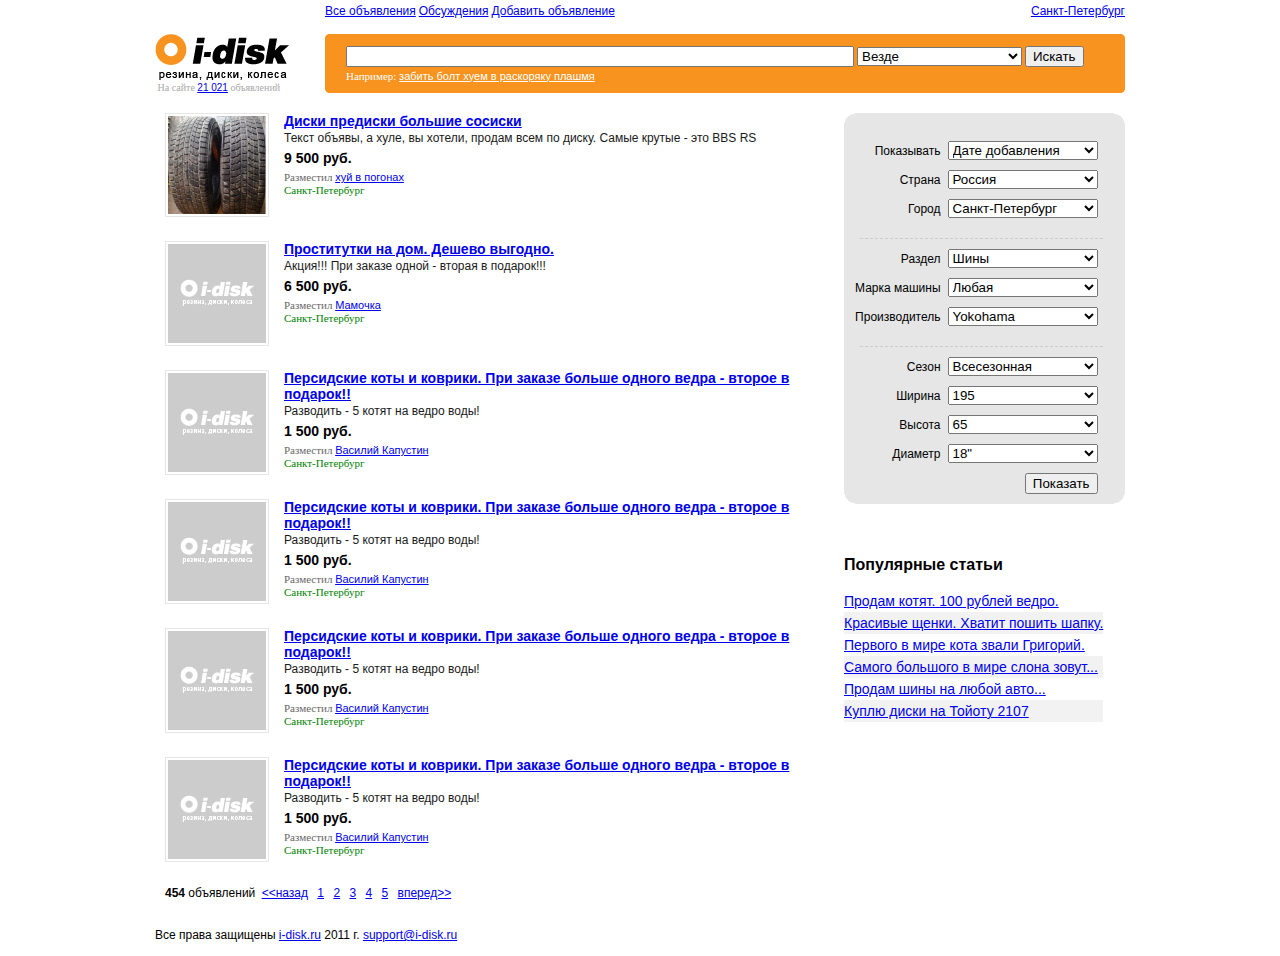
==== index.html @ 13afc856 "new" ====
﻿<!DOCTYPE html PUBLIC "-//W3C//DTD XHTML 1.0 Strict//EN"
    "http://www.w3.org/TR/xhtml1/DTD/xhtml1-strict.dtd">

<html xmlns="http://www.w3.org/1999/xhtml">

<head>
  <title></title>
  <link href="style.css" rel="stylesheet" />
</head>

<body height="100%">
  <table width="970" height="100%" style="margin: 0 auto;">
    <tr>
        <td id="top" colspan="2">
            <table>
                <tr>
                    <td></td>
                    <td id="top">
                        <table width="100%">
                            <tr>
                                <td style="text-align: left;">
                                    <a href="#">Все объявления</a> <a href="#4">Обсуждения</a> <a href="#4">Добавить объявление</a>
                                </td>
                                <td style="text-align: right;">
                                    <a href="#sad">Санкт-Петербург</a>
                                </td>
                            </tr>
                        </table>
                   </td>
                </tr>
                <tr>
                    <td id="logo"><a href="/"><img src="logo.png" /></a><br />&nbsp;На сайте <a href="#">21 021</a> объявлений</td>
                    <td id="search">
                       <table cellpadding="0" cellspacing="0" style="border-collapse: collapse;" width="100%">
                            <tr>
                                <td class="srch-l"></td>
                                <td style="background-color: #f7931e; padding: 0; margin: 0; border: 0; padding-left: 15px;" width="100%">
                                   <table>
                                    <tr>
                                        <td>
                                            <form>
                                                <input type="text" style="width:500px" >
                                                <select style="width: 165px;">
                                                    <option>Везде</option>
                                                    <option>В пизде</option>
                                                    <option>Да нахуй поиск</option>
                                                </select>
                                                <input type="submit" value="Искать" >
                                            </form>
                                        </td>
                                    </tr>
                                    <tr>
                                        <td>
                                            <span style=" display:block;" class="srch-span">Например: <a href="#" class="srch" >забить болт хуем в раскоряку плашмя</a></span>
                                        </td>
                                    </tr>
                                   </table>
                                </td>
                                <td class="srch-r"></td>
                            </tr>
                       </table>
                    </td>
                </tr>
            </table>
        </td>
    </tr>
    <tr>
        <td id="left" width="70%" height="100%">
        <table style="margin-bottom: 20px;">
            <tr>
                <td><img class="imagesy" src="bbs.jpg" /></td>
                <td style="padding-left:15px; vertical-align: top;">
                    <table>
                        <tr>
                            <td class="target-head">
                                <a href="#23"> Диски предиски большие сосиски </a>
                            </td>
                        </tr>
                        <tr>
                            <td class="target-desc">
                                Текст объявы, а хуле, вы хотели, продам всем по диску. Самые крутые - это BBS RS
                            </td>
                        </tr>
                        <tr>
                            <td class="target-price">
                                9 500 руб.
                            </td>
                        </tr>
                        <tr>
                            <td class="target-author">
                                Разместил <a href="#4">хуй в погонах</a>
                            </td>
                        </tr>
                        <tr>
                            <td class="target-city">
                                Санкт-Петербург
                            </td>
                        </tr>
                    </table>
                </td>
            </tr>
        </table>
  <!-- Remove after shaving -->
 <table style="margin-bottom: 20px;">  <tr> <td><img class="imagesy" src="noimage.jpg" /></td>  <td style="padding-left:15px; vertical-align: top;"><table><tr><td class="target-head"><a href="#213"> Проститутки на дом. Дешево выгодно. </a>  </td>  </tr> <tr> <td class="target-desc"> Акция!!! При заказе одной - вторая в подарок!!!</td> </tr>  <tr><td class="target-price"> 6 500 руб.  </td> </tr>  <tr> <td class="target-author"> Разместил <a href="#4">Мамочка</a>  </td> </tr> <tr> <td class="target-city"> Санкт-Петербург   </td>  </tr>   </table>                </td>            </tr>        </table>
 <table style="margin-bottom: 20px;">  <tr> <td><img class="imagesy" src="noimage.jpg" /></td>  <td style="padding-left:15px; vertical-align: top;"><table><tr><td class="target-head"><a href="#243"> Персидские коты и коврики. При заказе больше одного ведра - второе в подарок!! </a>  </td>  </tr> <tr> <td class="target-desc"> Разводить - 5 котят на ведро воды!</td> </tr>  <tr><td class="target-price"> 1 500 руб.  </td> </tr>  <tr> <td class="target-author"> Разместил <a href="#4">Василий Капустин</a>  </td> </tr> <tr> <td class="target-city"> Санкт-Петербург   </td>  </tr>   </table>                </td>            </tr>        </table>
 <table style="margin-bottom: 20px;">  <tr> <td><img class="imagesy" src="noimage.jpg" /></td>  <td style="padding-left:15px; vertical-align: top;"><table><tr><td class="target-head"><a href="#243"> Персидские коты и коврики. При заказе больше одного ведра - второе в подарок!! </a>  </td>  </tr> <tr> <td class="target-desc"> Разводить - 5 котят на ведро воды!</td> </tr>  <tr><td class="target-price"> 1 500 руб.  </td> </tr>  <tr> <td class="target-author"> Разместил <a href="#4">Василий Капустин</a>  </td> </tr> <tr> <td class="target-city"> Санкт-Петербург   </td>  </tr>   </table>                </td>            </tr>        </table>
 <table style="margin-bottom: 20px;">  <tr> <td><img class="imagesy" src="noimage.jpg" /></td>  <td style="padding-left:15px; vertical-align: top;"><table><tr><td class="target-head"><a href="#243"> Персидские коты и коврики. При заказе больше одного ведра - второе в подарок!! </a>  </td>  </tr> <tr> <td class="target-desc"> Разводить - 5 котят на ведро воды!</td> </tr>  <tr><td class="target-price"> 1 500 руб.  </td> </tr>  <tr> <td class="target-author"> Разместил <a href="#4">Василий Капустин</a>  </td> </tr> <tr> <td class="target-city"> Санкт-Петербург   </td>  </tr>   </table>                </td>            </tr>        </table>
 <table style="margin-bottom: 20px;">  <tr> <td><img class="imagesy" src="noimage.jpg" /></td>  <td style="padding-left:15px; vertical-align: top;"><table><tr><td class="target-head"><a href="#243"> Персидские коты и коврики. При заказе больше одного ведра - второе в подарок!! </a>  </td>  </tr> <tr> <td class="target-desc"> Разводить - 5 котят на ведро воды!</td> </tr>  <tr><td class="target-price"> 1 500 руб.  </td> </tr>  <tr> <td class="target-author"> Разместил <a href="#4">Василий Капустин</a>  </td> </tr> <tr> <td class="target-city"> Санкт-Петербург   </td>  </tr>   </table>                </td>            </tr>        </table>
 <!-- end of shaving -->
 <table>
    <tr>
        <td id="listing">
           <b>454</b> объявлений <a href="#back"><<назад</a> <a href="#">1</a> <a href="#">2</a> <a href="#5">3</a> <a href="#fdf">4</a> <a href="#324">5</a> <a href="#45435">вперед>></a>
           <br /><br /><br />
        </td>
    </tr>
 </table>
        </td>
        <td id="right">

                <table cellpadding="0" cellspacing="0" style="border-collapse: collapse;">
                    <tr>
                        <td class="corners lt"></td>
                        <td class="bcolor"></td>
                        <td class="corners rt"></td>
                    </tr>
                    <tr>
                        <td class="bcolor"></td>
                        <td style="border:0; width: 100%; background-color: #e6e6e6; padding: 0; margin: 0;" ><br />
                            <form>
                                <table>
                                    <tr>
                                        <td class="label">Показывать</td>
                                        <td class="input"> <select><option>Дате добавления</option><option>По имени</option></select> </td>
                                    </tr>
                                    <tr>
                                        <td class="label">Страна</td>
                                        <td class="input"> <select><option>Россия</option><option>Казахстан</option></select> </td>
                                    </tr>
                                    <tr>
                                        <td class="label">Город</td>
                                        <td class="input"> <select><option>Санкт-Петербург</option><option>Москва</option></select> </td>
                                    </tr>
                                    <tr>
                                        <td colspan="2"> <span style="display: block; border-bottom: 1px #ccc dashed; width:100%; margin: 10px 5px;"></span> </td>
                                    </tr>
                                    <tr>
                                        <td class="label">Раздел</td>
                                        <td class="input"> <select><option>Шины</option><option>Диски</option></select> </td>
                                    </tr>
                                    <tr>
                                        <td class="label">Марка машины</td>
                                        <td class="input"> <select><option>Любая</option><option>Audi</option></select> </td>
                                    </tr>
                                    <tr>
                                        <td class="label">Производитель</td>
                                        <td class="input"> <select><option>Yokohama</option><option>Кама</option></select> </td>
                                    </tr>
                                    <tr>
                                        <td colspan="2"> <span style="display: block; border-bottom: 1px #ccc dashed; width:100%; margin: 10px 5px;"></span> </td>
                                    </tr>
                                    <tr>
                                        <td class="label">Сезон</td>
                                        <td class="input"> <select><option>Всесезонная</option><option>Кама</option></select> </td>
                                    </tr>
                                    <tr>
                                        <td class="label">Ширина</td>
                                        <td class="input"> <select><option>195</option><option>200</option></select> </td>
                                    </tr>
                                    <tr>
                                        <td class="label">Высота</td>
                                        <td class="input"> <select><option>65</option><option>45</option></select> </td>
                                    </tr>
                                    <tr>
                                        <td class="label">Диаметр</td>
                                        <td class="input"> <select><option>18"</option><option>17"</option></select> </td>
                                    </tr>
                                    <tr>
                                        <td></td>
                                        <td style="text-align: right;"> <input type="submit" value="Показать"></td>
                                    </tr>
                                </table>
                            </form>
                        </td>
                        <td class="bcolor"></td>
                    </tr>
                    <tr>
                        <td class="corners lb"></td>
                        <td class="bcolor"></td>
                        <td class="corners rb"></td>
                    </tr>
                </table>
                 <br /><br />
                 <h3>Популярные статьи</h3>
                <table id="adv">
                    <tr>
                        <td >
                        <a href="#sdf">Продам котят. 100 рублей ведро.</a><br />
                        </td>
                    </tr>
                    <tr>
                        <td>
                        <a href="#sd3f">Красивые щенки. Хватит пошить шапку.</a><br />
                        </td>
                    </tr>
                    <tr>
                        <td>
                        <a href="#sd35f">Первого в мире кота звали Григорий.</a><br />
                        </td>
                    </tr>
                    <tr>
                        <td>
                        <a href="#top">Самого большого в мире слона зовут...</a><br />
                        </td>
                    </tr>
                    <tr>
                        <td>
                        <a href="#s4df">Продам шины на любой авто...</a><br />
                        </td>
                    </tr>
                    <tr>
                        <td>
                        <a href="#sd1f">Куплю диски на Тойоту 2107</a><br />
                        </td>
                    </tr>
                </table>
        </td>
    </tr>
    <tr>
        <td id="footer">
            Все права защищены <a href="#1233">i-disk.ru</a> 2011 г. <a href="#fd">support@i-disk.ru</a> <br /><br />
        </td>
        <td></td>
    </tr>
  </table>
</body>

</html>
---- style.css ----
#listing{
      font-size: 12px;
    }
    #listing a{
      margin: 0 3px;
    }

    h3{
      font-size: 16px;
    }

    #adv td{
      padding: 3px 0;
      font-size: 14px;
    }
    #adv tr:nth-child(even) {
      background-color: #f2f2f2;
    }
    a{
      font-family: Arial;

    }

    .label{
      font-size: 12px;
      text-align: right;
      padding-bottom: 10px;
    }
    .input{
      text-align: left;
      padding-left: 7px;
      padding-bottom: 10px;
    }
    .input select{
      width: 150px;
    }

    #footer{
      font-size: 12px;
    }

    .imagesy{
      border: 1px #e6e6e6 solid;
      padding: 2px;
    }

    .target-city{
      font-family: tahoma;
      font-size: 11px;
      color: #008200;
      padding-top: 1px;
    }
    .target-head{
      font-family: arial;
      font-weight: bold;
      font-size: 14px;
    }
    .target-desc{
      font-family: arial;
      font-size: 12px;
      color: #1a1a1a;
      padding-top: 2px;
    }
    .target-price{
      font-family: arial;
      font-weight: bold;
      font-size: 14px;
      color: #000;
      padding: 5px 0;
    }
    .target-author{
      font-family: tahoma;
      font-size: 11px;
      color: #666666;
    }
    table{
      border-collapse: collapse;
    }
    table td{
      padding: 0;
      margin: 0;
    }
    html{
      height: 100%;
    }

    body {
      height: 100%;
      margin: 0;
      padding: 0;
      font-family: Arial;
    }

    #top{
      height: 30px;
      vertical-align: top;
      padding-top: 2px;
      font-size: 12px;
      font-family: tahoma;
    }

    img{
      border: 0;
    }
    #left, #right{
      text-align: left;
      vertical-align: top;
      padding: 20px 0px 0px 10px;
    }

    .srch{
      color: #fff;
    }
    .srch-span{
      font-family: Tahoma;
      color: #fff;
      font-size: 11px;
      padding-top: 3px;
    }

    #logo{
      width: 170px;
      color: #A8A8A8;
      font-size: 10px;
      text-align: left;
    }
    #logo a{

    }

    #search{
      width: 800px;
      text-align: left;
    }

    .corners{
      border: 0;
      display: block;
      width: 11px;
      height: 10px;
      padding: 0;
      margin: 0;
    }
    .lt{
      background: url('lt.png') no-repeat bottom right;
    }
    .rt{
      background: url('rt.png') no-repeat bottom left;
    }
    .lb{
      background: url('lb.png') no-repeat top right;
    }
    .rb{
     background: url('rb.png') no-repeat top left;
    }
    .bcolor{
      border: 0;
      background-color: #e6e6e6;
      padding: 0;
      margin: 0;
    }
    .srch-l{
      border: 0;
      display: block;
      width: 6px;
      height: 59px;
      padding: 0;
      margin: 0;
      background: url('s-l.png') no-repeat right top;
    }
    .srch-r{
      border: 0;
      display: block;
      width: 6px;
      height: 59px;
      padding: 0;
      margin: 0;
      background: url('s-r.png') no-repeat left top;
    }
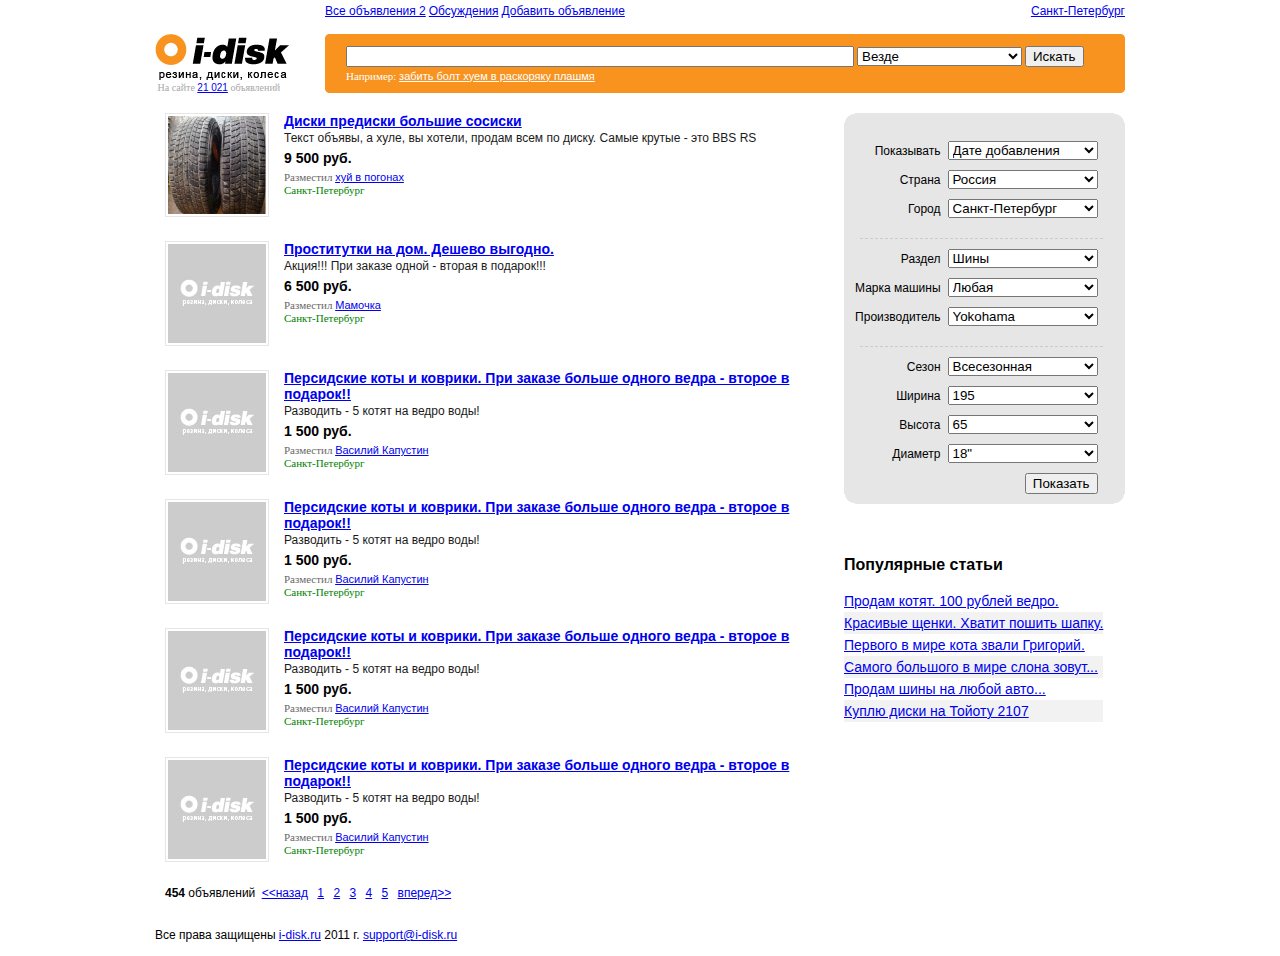
==== commit a9f9c07f: "12" ====
--- a/index.html
+++ b/index.html
@@ -19,7 +19,7 @@
                         <table width="100%">
                             <tr>
                                 <td style="text-align: left;">
-                                    <a href="#">Все объявления</a> <a href="#4">Обсуждения</a> <a href="#4">Добавить объявление</a>
+                                    <a href="#">Все объявления 2</a> <a href="#4">Обсуждения</a> <a href="#4">Добавить объявление</a>
                                 </td>
                                 <td style="text-align: right;">
                                     <a href="#sad">Санкт-Петербург</a>
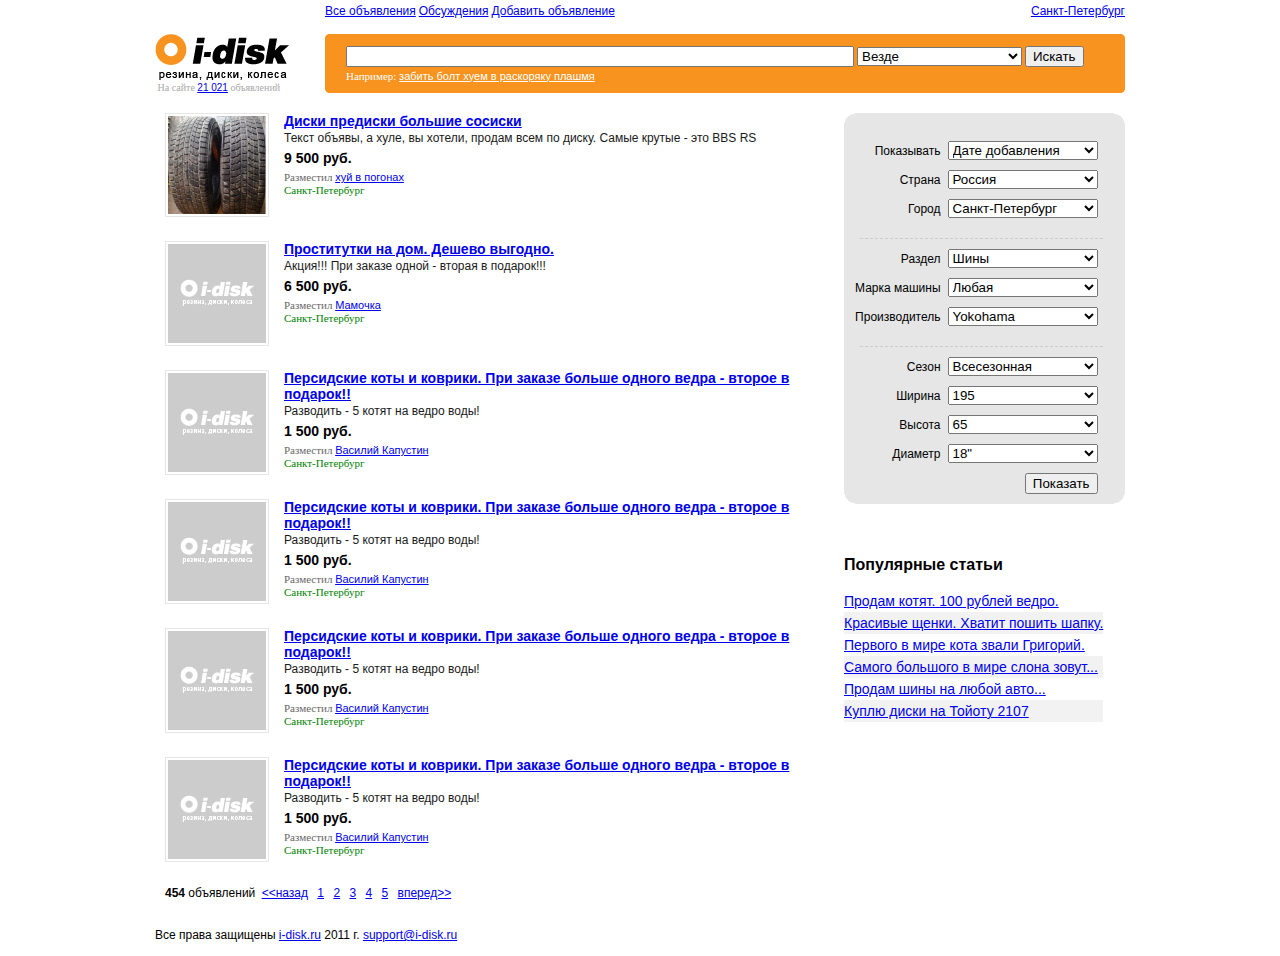
==== commit 326a9a57: "вернул в исход" ====
--- a/index.html
+++ b/index.html
@@ -1,238 +1,238 @@
-﻿<!DOCTYPE html PUBLIC "-//W3C//DTD XHTML 1.0 Strict//EN"
-    "http://www.w3.org/TR/xhtml1/DTD/xhtml1-strict.dtd">
-
-<html xmlns="http://www.w3.org/1999/xhtml">
-
-<head>
-  <title></title>
-  <link href="style.css" rel="stylesheet" />
-</head>
-
-<body height="100%">
-  <table width="970" height="100%" style="margin: 0 auto;">
-    <tr>
-        <td id="top" colspan="2">
-            <table>
-                <tr>
-                    <td></td>
-                    <td id="top">
-                        <table width="100%">
-                            <tr>
-                                <td style="text-align: left;">
-                                    <a href="#">Все объявления 2</a> <a href="#4">Обсуждения</a> <a href="#4">Добавить объявление</a>
-                                </td>
-                                <td style="text-align: right;">
-                                    <a href="#sad">Санкт-Петербург</a>
-                                </td>
-                            </tr>
-                        </table>
-                   </td>
-                </tr>
-                <tr>
-                    <td id="logo"><a href="/"><img src="logo.png" /></a><br />&nbsp;На сайте <a href="#">21 021</a> объявлений</td>
-                    <td id="search">
-                       <table cellpadding="0" cellspacing="0" style="border-collapse: collapse;" width="100%">
-                            <tr>
-                                <td class="srch-l"></td>
-                                <td style="background-color: #f7931e; padding: 0; margin: 0; border: 0; padding-left: 15px;" width="100%">
-                                   <table>
-                                    <tr>
-                                        <td>
-                                            <form>
-                                                <input type="text" style="width:500px" >
-                                                <select style="width: 165px;">
-                                                    <option>Везде</option>
-                                                    <option>В пизде</option>
-                                                    <option>Да нахуй поиск</option>
-                                                </select>
-                                                <input type="submit" value="Искать" >
-                                            </form>
-                                        </td>
-                                    </tr>
-                                    <tr>
-                                        <td>
-                                            <span style=" display:block;" class="srch-span">Например: <a href="#" class="srch" >забить болт хуем в раскоряку плашмя</a></span>
-                                        </td>
-                                    </tr>
-                                   </table>
-                                </td>
-                                <td class="srch-r"></td>
-                            </tr>
-                       </table>
-                    </td>
-                </tr>
-            </table>
-        </td>
-    </tr>
-    <tr>
-        <td id="left" width="70%" height="100%">
-        <table style="margin-bottom: 20px;">
-            <tr>
-                <td><img class="imagesy" src="bbs.jpg" /></td>
-                <td style="padding-left:15px; vertical-align: top;">
-                    <table>
-                        <tr>
-                            <td class="target-head">
-                                <a href="#23"> Диски предиски большие сосиски </a>
-                            </td>
-                        </tr>
-                        <tr>
-                            <td class="target-desc">
-                                Текст объявы, а хуле, вы хотели, продам всем по диску. Самые крутые - это BBS RS
-                            </td>
-                        </tr>
-                        <tr>
-                            <td class="target-price">
-                                9 500 руб.
-                            </td>
-                        </tr>
-                        <tr>
-                            <td class="target-author">
-                                Разместил <a href="#4">хуй в погонах</a>
-                            </td>
-                        </tr>
-                        <tr>
-                            <td class="target-city">
-                                Санкт-Петербург
-                            </td>
-                        </tr>
-                    </table>
-                </td>
-            </tr>
-        </table>
-  <!-- Remove after shaving -->
- <table style="margin-bottom: 20px;">  <tr> <td><img class="imagesy" src="noimage.jpg" /></td>  <td style="padding-left:15px; vertical-align: top;"><table><tr><td class="target-head"><a href="#213"> Проститутки на дом. Дешево выгодно. </a>  </td>  </tr> <tr> <td class="target-desc"> Акция!!! При заказе одной - вторая в подарок!!!</td> </tr>  <tr><td class="target-price"> 6 500 руб.  </td> </tr>  <tr> <td class="target-author"> Разместил <a href="#4">Мамочка</a>  </td> </tr> <tr> <td class="target-city"> Санкт-Петербург   </td>  </tr>   </table>                </td>            </tr>        </table>
- <table style="margin-bottom: 20px;">  <tr> <td><img class="imagesy" src="noimage.jpg" /></td>  <td style="padding-left:15px; vertical-align: top;"><table><tr><td class="target-head"><a href="#243"> Персидские коты и коврики. При заказе больше одного ведра - второе в подарок!! </a>  </td>  </tr> <tr> <td class="target-desc"> Разводить - 5 котят на ведро воды!</td> </tr>  <tr><td class="target-price"> 1 500 руб.  </td> </tr>  <tr> <td class="target-author"> Разместил <a href="#4">Василий Капустин</a>  </td> </tr> <tr> <td class="target-city"> Санкт-Петербург   </td>  </tr>   </table>                </td>            </tr>        </table>
- <table style="margin-bottom: 20px;">  <tr> <td><img class="imagesy" src="noimage.jpg" /></td>  <td style="padding-left:15px; vertical-align: top;"><table><tr><td class="target-head"><a href="#243"> Персидские коты и коврики. При заказе больше одного ведра - второе в подарок!! </a>  </td>  </tr> <tr> <td class="target-desc"> Разводить - 5 котят на ведро воды!</td> </tr>  <tr><td class="target-price"> 1 500 руб.  </td> </tr>  <tr> <td class="target-author"> Разместил <a href="#4">Василий Капустин</a>  </td> </tr> <tr> <td class="target-city"> Санкт-Петербург   </td>  </tr>   </table>                </td>            </tr>        </table>
- <table style="margin-bottom: 20px;">  <tr> <td><img class="imagesy" src="noimage.jpg" /></td>  <td style="padding-left:15px; vertical-align: top;"><table><tr><td class="target-head"><a href="#243"> Персидские коты и коврики. При заказе больше одного ведра - второе в подарок!! </a>  </td>  </tr> <tr> <td class="target-desc"> Разводить - 5 котят на ведро воды!</td> </tr>  <tr><td class="target-price"> 1 500 руб.  </td> </tr>  <tr> <td class="target-author"> Разместил <a href="#4">Василий Капустин</a>  </td> </tr> <tr> <td class="target-city"> Санкт-Петербург   </td>  </tr>   </table>                </td>            </tr>        </table>
- <table style="margin-bottom: 20px;">  <tr> <td><img class="imagesy" src="noimage.jpg" /></td>  <td style="padding-left:15px; vertical-align: top;"><table><tr><td class="target-head"><a href="#243"> Персидские коты и коврики. При заказе больше одного ведра - второе в подарок!! </a>  </td>  </tr> <tr> <td class="target-desc"> Разводить - 5 котят на ведро воды!</td> </tr>  <tr><td class="target-price"> 1 500 руб.  </td> </tr>  <tr> <td class="target-author"> Разместил <a href="#4">Василий Капустин</a>  </td> </tr> <tr> <td class="target-city"> Санкт-Петербург   </td>  </tr>   </table>                </td>            </tr>        </table>
- <!-- end of shaving -->
- <table>
-    <tr>
-        <td id="listing">
-           <b>454</b> объявлений <a href="#back"><<назад</a> <a href="#">1</a> <a href="#">2</a> <a href="#5">3</a> <a href="#fdf">4</a> <a href="#324">5</a> <a href="#45435">вперед>></a>
-           <br /><br /><br />
-        </td>
-    </tr>
- </table>
-        </td>
-        <td id="right">
-
-                <table cellpadding="0" cellspacing="0" style="border-collapse: collapse;">
-                    <tr>
-                        <td class="corners lt"></td>
-                        <td class="bcolor"></td>
-                        <td class="corners rt"></td>
-                    </tr>
-                    <tr>
-                        <td class="bcolor"></td>
-                        <td style="border:0; width: 100%; background-color: #e6e6e6; padding: 0; margin: 0;" ><br />
-                            <form>
-                                <table>
-                                    <tr>
-                                        <td class="label">Показывать</td>
-                                        <td class="input"> <select><option>Дате добавления</option><option>По имени</option></select> </td>
-                                    </tr>
-                                    <tr>
-                                        <td class="label">Страна</td>
-                                        <td class="input"> <select><option>Россия</option><option>Казахстан</option></select> </td>
-                                    </tr>
-                                    <tr>
-                                        <td class="label">Город</td>
-                                        <td class="input"> <select><option>Санкт-Петербург</option><option>Москва</option></select> </td>
-                                    </tr>
-                                    <tr>
-                                        <td colspan="2"> <span style="display: block; border-bottom: 1px #ccc dashed; width:100%; margin: 10px 5px;"></span> </td>
-                                    </tr>
-                                    <tr>
-                                        <td class="label">Раздел</td>
-                                        <td class="input"> <select><option>Шины</option><option>Диски</option></select> </td>
-                                    </tr>
-                                    <tr>
-                                        <td class="label">Марка машины</td>
-                                        <td class="input"> <select><option>Любая</option><option>Audi</option></select> </td>
-                                    </tr>
-                                    <tr>
-                                        <td class="label">Производитель</td>
-                                        <td class="input"> <select><option>Yokohama</option><option>Кама</option></select> </td>
-                                    </tr>
-                                    <tr>
-                                        <td colspan="2"> <span style="display: block; border-bottom: 1px #ccc dashed; width:100%; margin: 10px 5px;"></span> </td>
-                                    </tr>
-                                    <tr>
-                                        <td class="label">Сезон</td>
-                                        <td class="input"> <select><option>Всесезонная</option><option>Кама</option></select> </td>
-                                    </tr>
-                                    <tr>
-                                        <td class="label">Ширина</td>
-                                        <td class="input"> <select><option>195</option><option>200</option></select> </td>
-                                    </tr>
-                                    <tr>
-                                        <td class="label">Высота</td>
-                                        <td class="input"> <select><option>65</option><option>45</option></select> </td>
-                                    </tr>
-                                    <tr>
-                                        <td class="label">Диаметр</td>
-                                        <td class="input"> <select><option>18"</option><option>17"</option></select> </td>
-                                    </tr>
-                                    <tr>
-                                        <td></td>
-                                        <td style="text-align: right;"> <input type="submit" value="Показать"></td>
-                                    </tr>
-                                </table>
-                            </form>
-                        </td>
-                        <td class="bcolor"></td>
-                    </tr>
-                    <tr>
-                        <td class="corners lb"></td>
-                        <td class="bcolor"></td>
-                        <td class="corners rb"></td>
-                    </tr>
-                </table>
-                 <br /><br />
-                 <h3>Популярные статьи</h3>
-                <table id="adv">
-                    <tr>
-                        <td >
-                        <a href="#sdf">Продам котят. 100 рублей ведро.</a><br />
-                        </td>
-                    </tr>
-                    <tr>
-                        <td>
-                        <a href="#sd3f">Красивые щенки. Хватит пошить шапку.</a><br />
-                        </td>
-                    </tr>
-                    <tr>
-                        <td>
-                        <a href="#sd35f">Первого в мире кота звали Григорий.</a><br />
-                        </td>
-                    </tr>
-                    <tr>
-                        <td>
-                        <a href="#top">Самого большого в мире слона зовут...</a><br />
-                        </td>
-                    </tr>
-                    <tr>
-                        <td>
-                        <a href="#s4df">Продам шины на любой авто...</a><br />
-                        </td>
-                    </tr>
-                    <tr>
-                        <td>
-                        <a href="#sd1f">Куплю диски на Тойоту 2107</a><br />
-                        </td>
-                    </tr>
-                </table>
-        </td>
-    </tr>
-    <tr>
-        <td id="footer">
-            Все права защищены <a href="#1233">i-disk.ru</a> 2011 г. <a href="#fd">support@i-disk.ru</a> <br /><br />
-        </td>
-        <td></td>
-    </tr>
-  </table>
-</body>
-
-</html>
+﻿<!DOCTYPE html PUBLIC "-//W3C//DTD XHTML 1.0 Strict//EN"
+    "http://www.w3.org/TR/xhtml1/DTD/xhtml1-strict.dtd">
+
+<html xmlns="http://www.w3.org/1999/xhtml">
+
+<head>
+  <title></title>
+  <link href="style.css" rel="stylesheet" />
+</head>
+
+<body height="100%">
+  <table width="970" height="100%" style="margin: 0 auto;">
+    <tr>
+        <td id="top" colspan="2">
+            <table>
+                <tr>
+                    <td></td>
+                    <td id="top">
+                        <table width="100%">
+                            <tr>
+                                <td style="text-align: left;">
+                                    <a href="#">Все объявления</a> <a href="#4">Обсуждения</a> <a href="#4">Добавить объявление</a>
+                                </td>
+                                <td style="text-align: right;">
+                                    <a href="#sad">Санкт-Петербург</a>
+                                </td>
+                            </tr>
+                        </table>
+                   </td>
+                </tr>
+                <tr>
+                    <td id="logo"><a href="/"><img src="logo.png" /></a><br />&nbsp;На сайте <a href="#">21 021</a> объявлений</td>
+                    <td id="search">
+                       <table cellpadding="0" cellspacing="0" style="border-collapse: collapse;" width="100%">
+                            <tr>
+                                <td class="srch-l"></td>
+                                <td style="background-color: #f7931e; padding: 0; margin: 0; border: 0; padding-left: 15px;" width="100%">
+                                   <table>
+                                    <tr>
+                                        <td>
+                                            <form>
+                                                <input type="text" style="width:500px" >
+                                                <select style="width: 165px;">
+                                                    <option>Везде</option>
+                                                    <option>В пизде</option>
+                                                    <option>Да нахуй поиск</option>
+                                                </select>
+                                                <input type="submit" value="Искать" >
+                                            </form>
+                                        </td>
+                                    </tr>
+                                    <tr>
+                                        <td>
+                                            <span style=" display:block;" class="srch-span">Например: <a href="#" class="srch" >забить болт хуем в раскоряку плашмя</a></span>
+                                        </td>
+                                    </tr>
+                                   </table>
+                                </td>
+                                <td class="srch-r"></td>
+                            </tr>
+                       </table>
+                    </td>
+                </tr>
+            </table>
+        </td>
+    </tr>
+    <tr>
+        <td id="left" width="70%" height="100%">
+        <table style="margin-bottom: 20px;">
+            <tr>
+                <td><img class="imagesy" src="bbs.jpg" /></td>
+                <td style="padding-left:15px; vertical-align: top;">
+                    <table>
+                        <tr>
+                            <td class="target-head">
+                                <a href="#23"> Диски предиски большие сосиски </a>
+                            </td>
+                        </tr>
+                        <tr>
+                            <td class="target-desc">
+                                Текст объявы, а хуле, вы хотели, продам всем по диску. Самые крутые - это BBS RS
+                            </td>
+                        </tr>
+                        <tr>
+                            <td class="target-price">
+                                9 500 руб.
+                            </td>
+                        </tr>
+                        <tr>
+                            <td class="target-author">
+                                Разместил <a href="#4">хуй в погонах</a>
+                            </td>
+                        </tr>
+                        <tr>
+                            <td class="target-city">
+                                Санкт-Петербург
+                            </td>
+                        </tr>
+                    </table>
+                </td>
+            </tr>
+        </table>
+  <!-- Remove after shaving -->
+ <table style="margin-bottom: 20px;">  <tr> <td><img class="imagesy" src="noimage.jpg" /></td>  <td style="padding-left:15px; vertical-align: top;"><table><tr><td class="target-head"><a href="#213"> Проститутки на дом. Дешево выгодно. </a>  </td>  </tr> <tr> <td class="target-desc"> Акция!!! При заказе одной - вторая в подарок!!!</td> </tr>  <tr><td class="target-price"> 6 500 руб.  </td> </tr>  <tr> <td class="target-author"> Разместил <a href="#4">Мамочка</a>  </td> </tr> <tr> <td class="target-city"> Санкт-Петербург   </td>  </tr>   </table>                </td>            </tr>        </table>
+ <table style="margin-bottom: 20px;">  <tr> <td><img class="imagesy" src="noimage.jpg" /></td>  <td style="padding-left:15px; vertical-align: top;"><table><tr><td class="target-head"><a href="#243"> Персидские коты и коврики. При заказе больше одного ведра - второе в подарок!! </a>  </td>  </tr> <tr> <td class="target-desc"> Разводить - 5 котят на ведро воды!</td> </tr>  <tr><td class="target-price"> 1 500 руб.  </td> </tr>  <tr> <td class="target-author"> Разместил <a href="#4">Василий Капустин</a>  </td> </tr> <tr> <td class="target-city"> Санкт-Петербург   </td>  </tr>   </table>                </td>            </tr>        </table>
+ <table style="margin-bottom: 20px;">  <tr> <td><img class="imagesy" src="noimage.jpg" /></td>  <td style="padding-left:15px; vertical-align: top;"><table><tr><td class="target-head"><a href="#243"> Персидские коты и коврики. При заказе больше одного ведра - второе в подарок!! </a>  </td>  </tr> <tr> <td class="target-desc"> Разводить - 5 котят на ведро воды!</td> </tr>  <tr><td class="target-price"> 1 500 руб.  </td> </tr>  <tr> <td class="target-author"> Разместил <a href="#4">Василий Капустин</a>  </td> </tr> <tr> <td class="target-city"> Санкт-Петербург   </td>  </tr>   </table>                </td>            </tr>        </table>
+ <table style="margin-bottom: 20px;">  <tr> <td><img class="imagesy" src="noimage.jpg" /></td>  <td style="padding-left:15px; vertical-align: top;"><table><tr><td class="target-head"><a href="#243"> Персидские коты и коврики. При заказе больше одного ведра - второе в подарок!! </a>  </td>  </tr> <tr> <td class="target-desc"> Разводить - 5 котят на ведро воды!</td> </tr>  <tr><td class="target-price"> 1 500 руб.  </td> </tr>  <tr> <td class="target-author"> Разместил <a href="#4">Василий Капустин</a>  </td> </tr> <tr> <td class="target-city"> Санкт-Петербург   </td>  </tr>   </table>                </td>            </tr>        </table>
+ <table style="margin-bottom: 20px;">  <tr> <td><img class="imagesy" src="noimage.jpg" /></td>  <td style="padding-left:15px; vertical-align: top;"><table><tr><td class="target-head"><a href="#243"> Персидские коты и коврики. При заказе больше одного ведра - второе в подарок!! </a>  </td>  </tr> <tr> <td class="target-desc"> Разводить - 5 котят на ведро воды!</td> </tr>  <tr><td class="target-price"> 1 500 руб.  </td> </tr>  <tr> <td class="target-author"> Разместил <a href="#4">Василий Капустин</a>  </td> </tr> <tr> <td class="target-city"> Санкт-Петербург   </td>  </tr>   </table>                </td>            </tr>        </table>
+ <!-- end of shaving -->
+ <table>
+    <tr>
+        <td id="listing">
+           <b>454</b> объявлений <a href="#back"><<назад</a> <a href="#">1</a> <a href="#">2</a> <a href="#5">3</a> <a href="#fdf">4</a> <a href="#324">5</a> <a href="#45435">вперед>></a>
+           <br /><br /><br />
+        </td>
+    </tr>
+ </table>
+        </td>
+        <td id="right">
+
+                <table cellpadding="0" cellspacing="0" style="border-collapse: collapse;">
+                    <tr>
+                        <td class="corners lt"></td>
+                        <td class="bcolor"></td>
+                        <td class="corners rt"></td>
+                    </tr>
+                    <tr>
+                        <td class="bcolor"></td>
+                        <td style="border:0; width: 100%; background-color: #e6e6e6; padding: 0; margin: 0;" ><br />
+                            <form>
+                                <table>
+                                    <tr>
+                                        <td class="label">Показывать</td>
+                                        <td class="input"> <select><option>Дате добавления</option><option>По имени</option></select> </td>
+                                    </tr>
+                                    <tr>
+                                        <td class="label">Страна</td>
+                                        <td class="input"> <select><option>Россия</option><option>Казахстан</option></select> </td>
+                                    </tr>
+                                    <tr>
+                                        <td class="label">Город</td>
+                                        <td class="input"> <select><option>Санкт-Петербург</option><option>Москва</option></select> </td>
+                                    </tr>
+                                    <tr>
+                                        <td colspan="2"> <span style="display: block; border-bottom: 1px #ccc dashed; width:100%; margin: 10px 5px;"></span> </td>
+                                    </tr>
+                                    <tr>
+                                        <td class="label">Раздел</td>
+                                        <td class="input"> <select><option>Шины</option><option>Диски</option></select> </td>
+                                    </tr>
+                                    <tr>
+                                        <td class="label">Марка машины</td>
+                                        <td class="input"> <select><option>Любая</option><option>Audi</option></select> </td>
+                                    </tr>
+                                    <tr>
+                                        <td class="label">Производитель</td>
+                                        <td class="input"> <select><option>Yokohama</option><option>Кама</option></select> </td>
+                                    </tr>
+                                    <tr>
+                                        <td colspan="2"> <span style="display: block; border-bottom: 1px #ccc dashed; width:100%; margin: 10px 5px;"></span> </td>
+                                    </tr>
+                                    <tr>
+                                        <td class="label">Сезон</td>
+                                        <td class="input"> <select><option>Всесезонная</option><option>Кама</option></select> </td>
+                                    </tr>
+                                    <tr>
+                                        <td class="label">Ширина</td>
+                                        <td class="input"> <select><option>195</option><option>200</option></select> </td>
+                                    </tr>
+                                    <tr>
+                                        <td class="label">Высота</td>
+                                        <td class="input"> <select><option>65</option><option>45</option></select> </td>
+                                    </tr>
+                                    <tr>
+                                        <td class="label">Диаметр</td>
+                                        <td class="input"> <select><option>18"</option><option>17"</option></select> </td>
+                                    </tr>
+                                    <tr>
+                                        <td></td>
+                                        <td style="text-align: right;"> <input type="submit" value="Показать"></td>
+                                    </tr>
+                                </table>
+                            </form>
+                        </td>
+                        <td class="bcolor"></td>
+                    </tr>
+                    <tr>
+                        <td class="corners lb"></td>
+                        <td class="bcolor"></td>
+                        <td class="corners rb"></td>
+                    </tr>
+                </table>
+                 <br /><br />
+                 <h3>Популярные статьи</h3>
+                <table id="adv">
+                    <tr>
+                        <td >
+                        <a href="#sdf">Продам котят. 100 рублей ведро.</a><br />
+                        </td>
+                    </tr>
+                    <tr>
+                        <td>
+                        <a href="#sd3f">Красивые щенки. Хватит пошить шапку.</a><br />
+                        </td>
+                    </tr>
+                    <tr>
+                        <td>
+                        <a href="#sd35f">Первого в мире кота звали Григорий.</a><br />
+                        </td>
+                    </tr>
+                    <tr>
+                        <td>
+                        <a href="#top">Самого большого в мире слона зовут...</a><br />
+                        </td>
+                    </tr>
+                    <tr>
+                        <td>
+                        <a href="#s4df">Продам шины на любой авто...</a><br />
+                        </td>
+                    </tr>
+                    <tr>
+                        <td>
+                        <a href="#sd1f">Куплю диски на Тойоту 2107</a><br />
+                        </td>
+                    </tr>
+                </table>
+        </td>
+    </tr>
+    <tr>
+        <td id="footer">
+            Все права защищены <a href="#1233">i-disk.ru</a> 2011 г. <a href="#fd">support@i-disk.ru</a> <br /><br />
+        </td>
+        <td></td>
+    </tr>
+  </table>
+</body>
+
+</html>
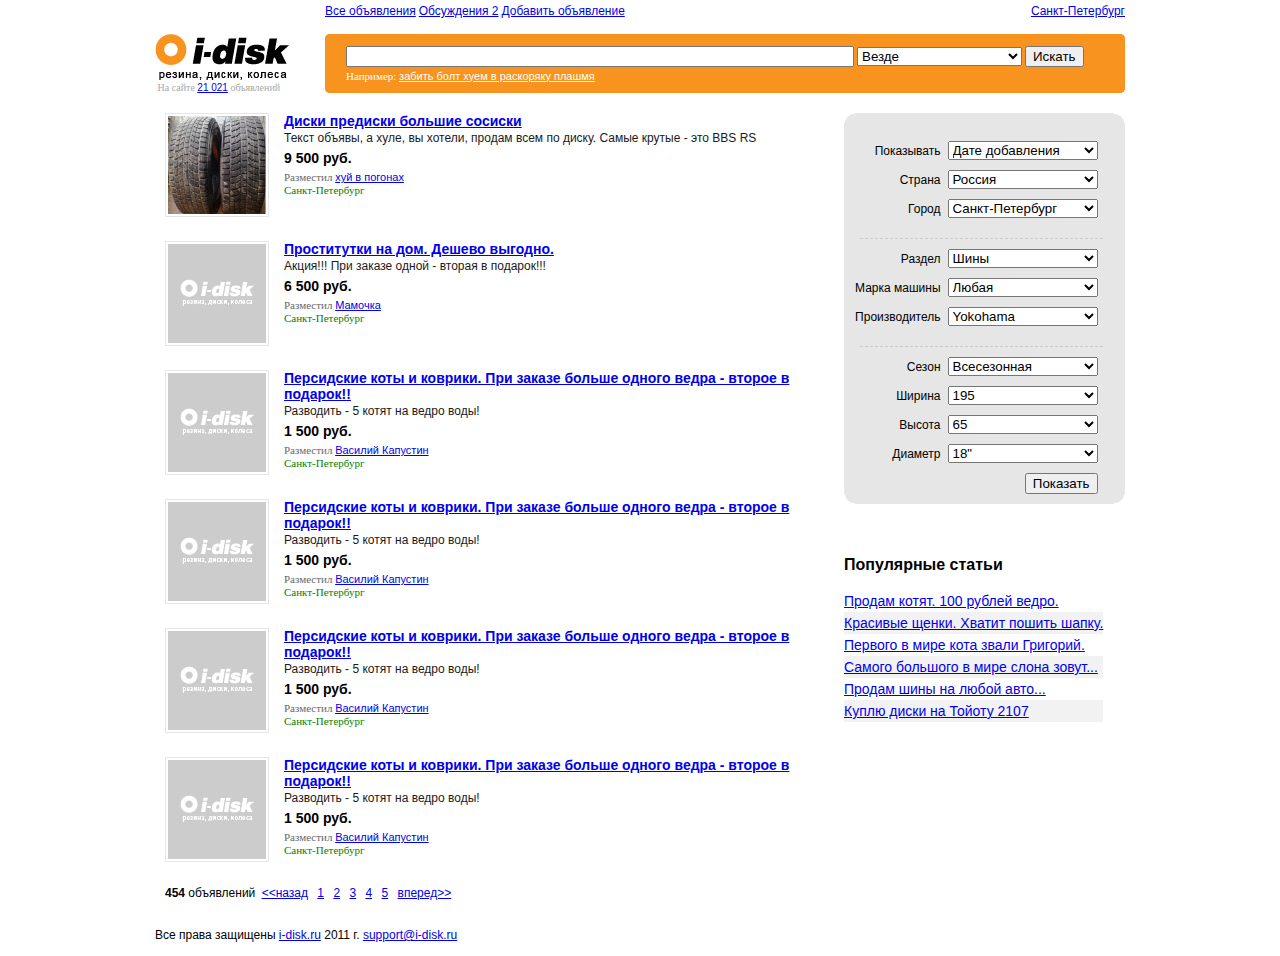
==== commit f0442ac9: "к фразе "обсуждения" добавил "2"" ====
--- a/index.html
+++ b/index.html
@@ -19,7 +19,7 @@
                         <table width="100%">
                             <tr>
                                 <td style="text-align: left;">
-                                    <a href="#">Все объявления</a> <a href="#4">Обсуждения</a> <a href="#4">Добавить объявление</a>
+                                    <a href="#">Все объявления</a> <a href="#4">Обсуждения 2</a> <a href="#4">Добавить объявление</a>
                                 </td>
                                 <td style="text-align: right;">
                                     <a href="#sad">Санкт-Петербург</a>
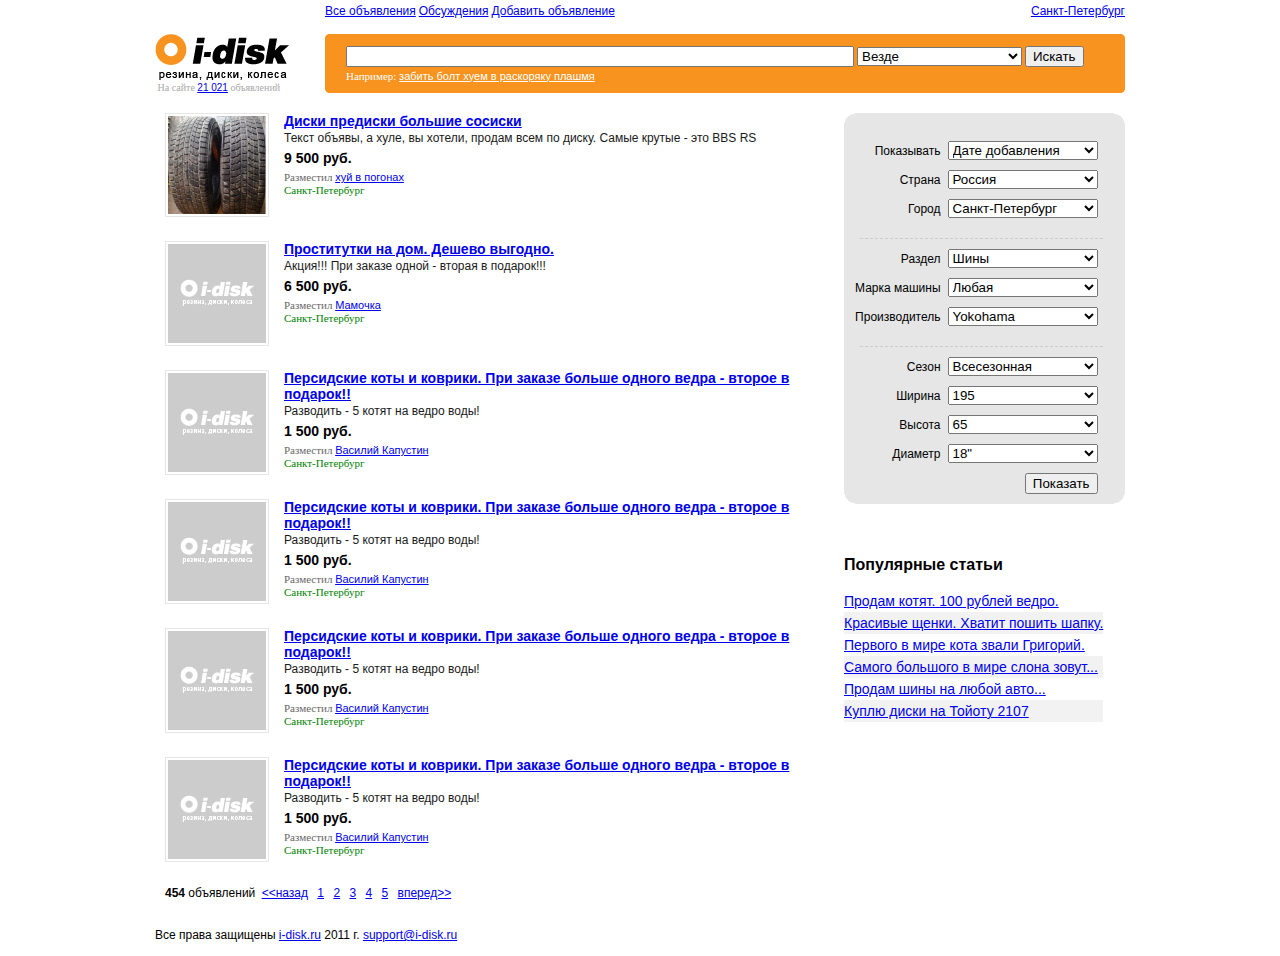
==== commit 9665f721: "всё почистил, всё пучком" ====
--- a/index.html
+++ b/index.html
@@ -19,7 +19,7 @@
                         <table width="100%">
                             <tr>
                                 <td style="text-align: left;">
-                                    <a href="#">Все объявления</a> <a href="#4">Обсуждения 2</a> <a href="#4">Добавить объявление</a>
+                                    <a href="#">Все объявления</a> <a href="#4">Обсуждения</a> <a href="#4">Добавить объявление</a>
                                 </td>
                                 <td style="text-align: right;">
                                     <a href="#sad">Санкт-Петербург</a>
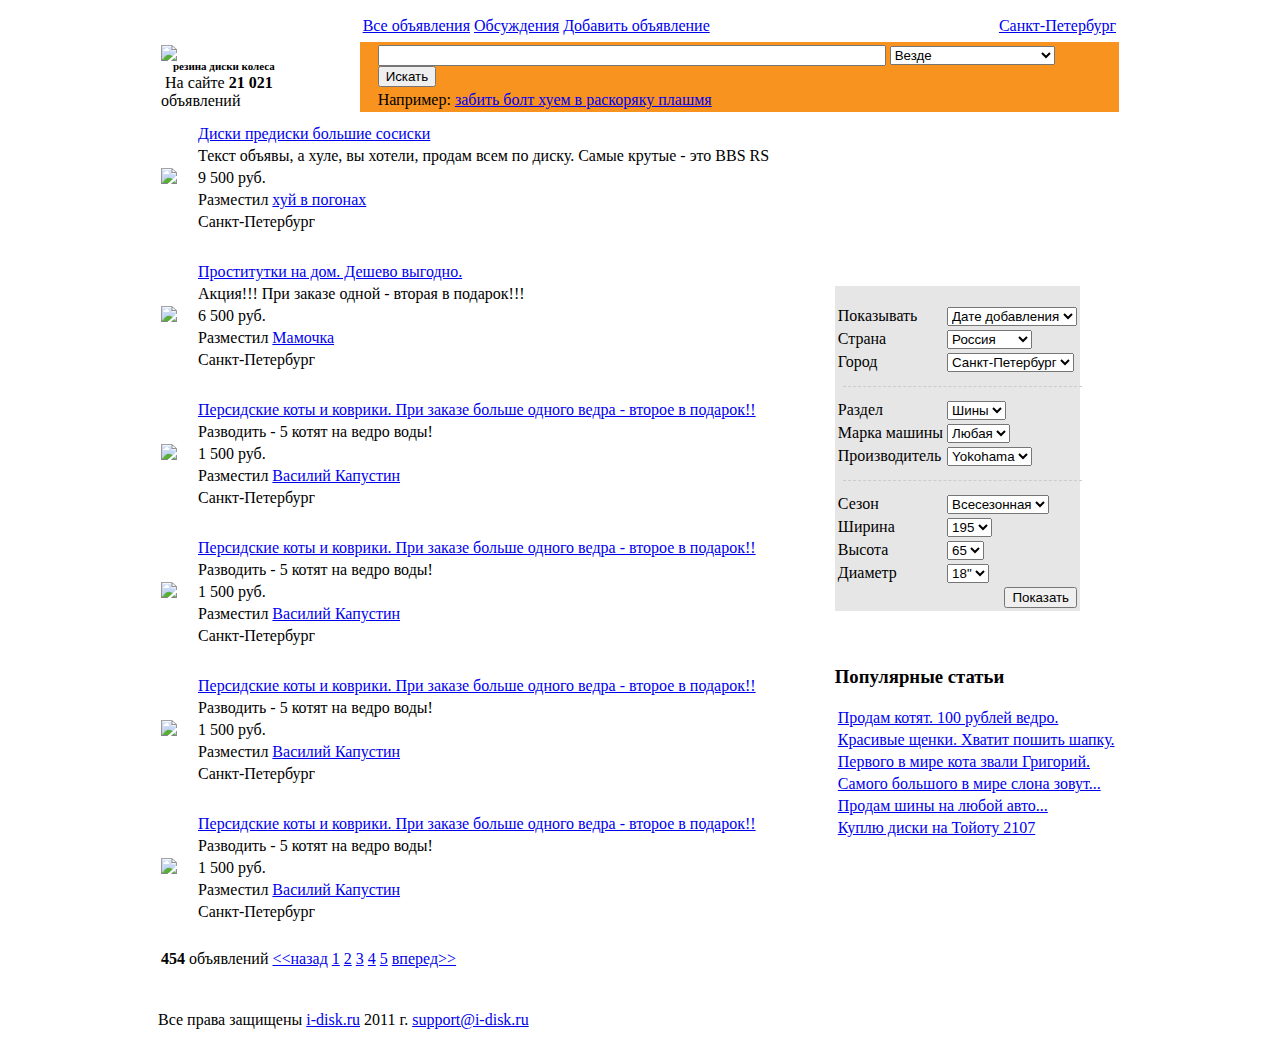
==== commit 3c0767da: "new edition" ====
--- a/index.html
+++ b/index.html
@@ -29,7 +29,9 @@
                    </td>
                 </tr>
                 <tr>
-                    <td id="logo"><a href="/"><img src="logo.png" /></a><br />&nbsp;На сайте <a href="#">21 021</a> объявлений</td>
+                    <td id="logo"><a href="/"><img src="logo.png" /></a>
+                        <br/><b style="color: #000; margin-left: 12px; margin-top: -5px; margin-bottom: 2px; display: block; font-size: 11px;">резина диски колеса</b>
+                        &nbsp;На сайте <a href="#" style="text-decoration: none; color: #000;"><b>21 021</b></a> объявлений</td>
                     <td id="search">
                        <table cellpadding="0" cellspacing="0" style="border-collapse: collapse;" width="100%">
                             <tr>
